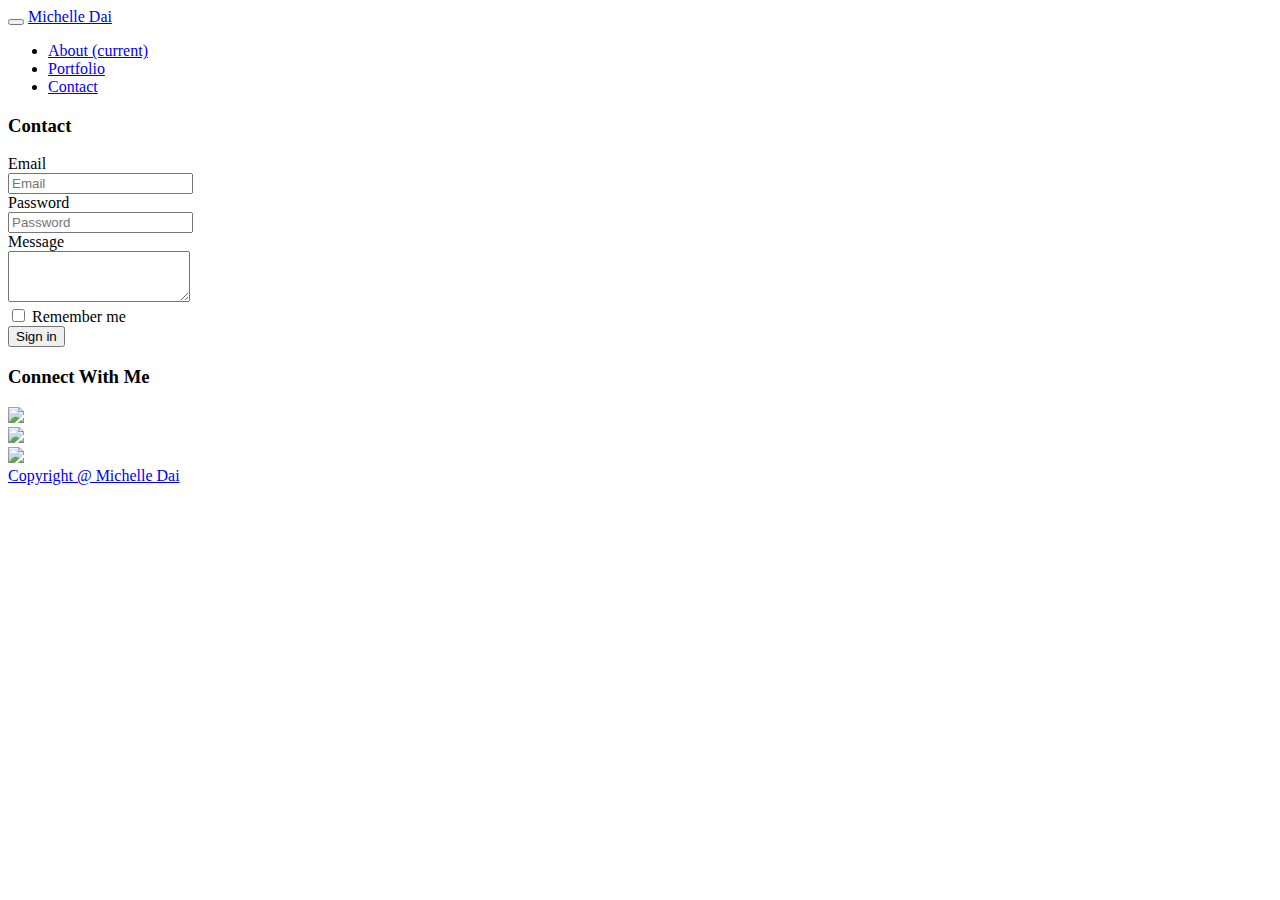
==== contact.html @ 6c15e98e "Done and Done" ====
<!DOCTYPE html>
<html>
<head>
	<title>Bootstrap Portfolio</title>
	<meta name="viewport" content="width=device-width, initial-scale=1.0">
	<link rel="stylesheet" href="./assets/css/style.css">
	<link rel="stylesheet" href="https://maxcdn.bootstrapcdn.com/bootstrap/4.0.0-alpha.6/css/bootstrap.min.css" integrity="sha384-rwoIResjU2yc3z8GV/NPeZWAv56rSmLldC3R/AZzGRnGxQQKnKkoFVhFQhNUwEyJ" crossorigin="anonymous">
	<script src="https://code.jquery.com/jquery-3.1.1.slim.min.js" integrity="sha384-A7FZj7v+d/sdmMqp/nOQwliLvUsJfDHW+k9Omg/a/EheAdgtzNs3hpfag6Ed950n" crossorigin="anonymous"></script>
	<script src="https://cdnjs.cloudflare.com/ajax/libs/tether/1.4.0/js/tether.min.js" integrity="sha384-DztdAPBWPRXSA/3eYEEUWrWCy7G5KFbe8fFjk5JAIxUYHKkDx6Qin1DkWx51bBrb" crossorigin="anonymous"></script>
	<script src="https://maxcdn.bootstrapcdn.com/bootstrap/4.0.0-alpha.6/js/bootstrap.min.js" integrity="sha384-vBWWzlZJ8ea9aCX4pEW3rVHjgjt7zpkNpZk+02D9phzyeVkE+jo0ieGizqPLForn" crossorigin="anonymous"></script>
</head>

<body>
	<!-- NAV-BAR -->
	<div>
		<nav class="navbar navbar-toggleable-md navbar-light bg-faded">
			  <button class="navbar-toggler navbar-toggler-right" type="button" data-toggle="collapse" data-target="#navbarTogglerDemo02" aria-controls="navbarTogglerDemo02" aria-expanded="false" aria-label="Toggle navigation">
			    <span class="navbar-toggler-icon"></span>
			  </button>
			  <a class="navbar-brand" href="#"> Michelle Dai </a>

			  <div class="collapse navbar-collapse" id="navbarTogglerDemo02">
			    <ul class="navbar-nav mr-auto mt-2 mt-md-0">
			      <li class="nav-item active">
			        <a class="nav-link" href="index.html">About  <span class="sr-only">(current)</span></a>
			      </li>
			      <li class="nav-item">
			        <a class="nav-link" href="portfolio.html"> Portfolio</a>
			      </li>
			      <li class="nav-item">
			        <a class="nav-link disabled" href="contact.html"> Contact </a>
			      </li>
			    </ul>
			  </div>
		</nav>
	</div>


	<!-- CARD -->
	<div class="row">

		  <div class="col-sm-6">
		    <div class="card">
		      <div class="card-block">
		        <h3 class="card-title card-header font-mint"> Contact </h3>
		        <form class="form-horizontal">
					  <div class="form-group">
					    <label for="inputEmail3" class="col-sm-2 control-label">Email</label>
					    <div class="col-sm-10">
					      <input type="email" class="form-control" id="inputEmail3" placeholder="Email">
					    </div>
					  </div>
					  <div class="form-group">
					    <label for="inputPassword3" class="col-sm-2 control-label">Password</label>
					    <div class="col-sm-10">
					      <input type="password" class="form-control" id="inputPassword3" placeholder="Password">
					    </div>
					    <div class="form-group">
					    <label for="inputEmail3" class="col-sm-2 control-label"> Message </label>
					    <div class="col-sm-10">
					      <textarea class="form-control" rows="3"></textarea>
					    </div>
					  </div>
					  </div>
					  <div class="form-group">
					    <div class="col-sm-offset-2 col-sm-10">
					      <div class="checkbox">
					        <label>
					          <input type="checkbox"> Remember me
					        </label>
					      </div>
					    </div>
					  </div>
  <div class="form-group">
    <div class="col-sm-offset-2 col-sm-10">
      <button type="submit" class="btn btn-default">Sign in</button>
    </div>
  </div>
</form>
		      </div>
		    </div>
		  </div>
	
		   <div class="col-sm-3 ">
		    <div class="card">
		      <div class="card-block">
		        <h3 class="card-title card-header font-mint"> Connect With Me </h3>
		        <div>
		        	<a href="https://github.com/michelledai2020/Bootstrap-Portfolio"  target="_blank">
		        	<img class="social-icon mt-3" src="./assets/images/icon1.jpg">
		        	</a>
		        </div>
		        <div> 
					<a href="https://www.linkedin.com/in/michelledai2020?trk=hp-identity-photo"  target="_blank">
			        <img class="social-icon mt-3" src="./assets/images/icon2.jpg">
			        </a>
			    </div>
		        <div> 
					<a href="http://stackoverflow.com/"  target="_blank">
		        	<img class="social-icon mt-3" src="./assets/images/icon3.jpg">
		        	</a>
		        </div>
		      </div>
		    </div>
		  </div>
</div>


<!-- FOOTER -->
	<nav class="navbar fixed-bottom footer bg-gray ">
	  <a class="font-white" href="#"> Copyright @ Michelle Dai</a>
	</nav>


</body>
</html>
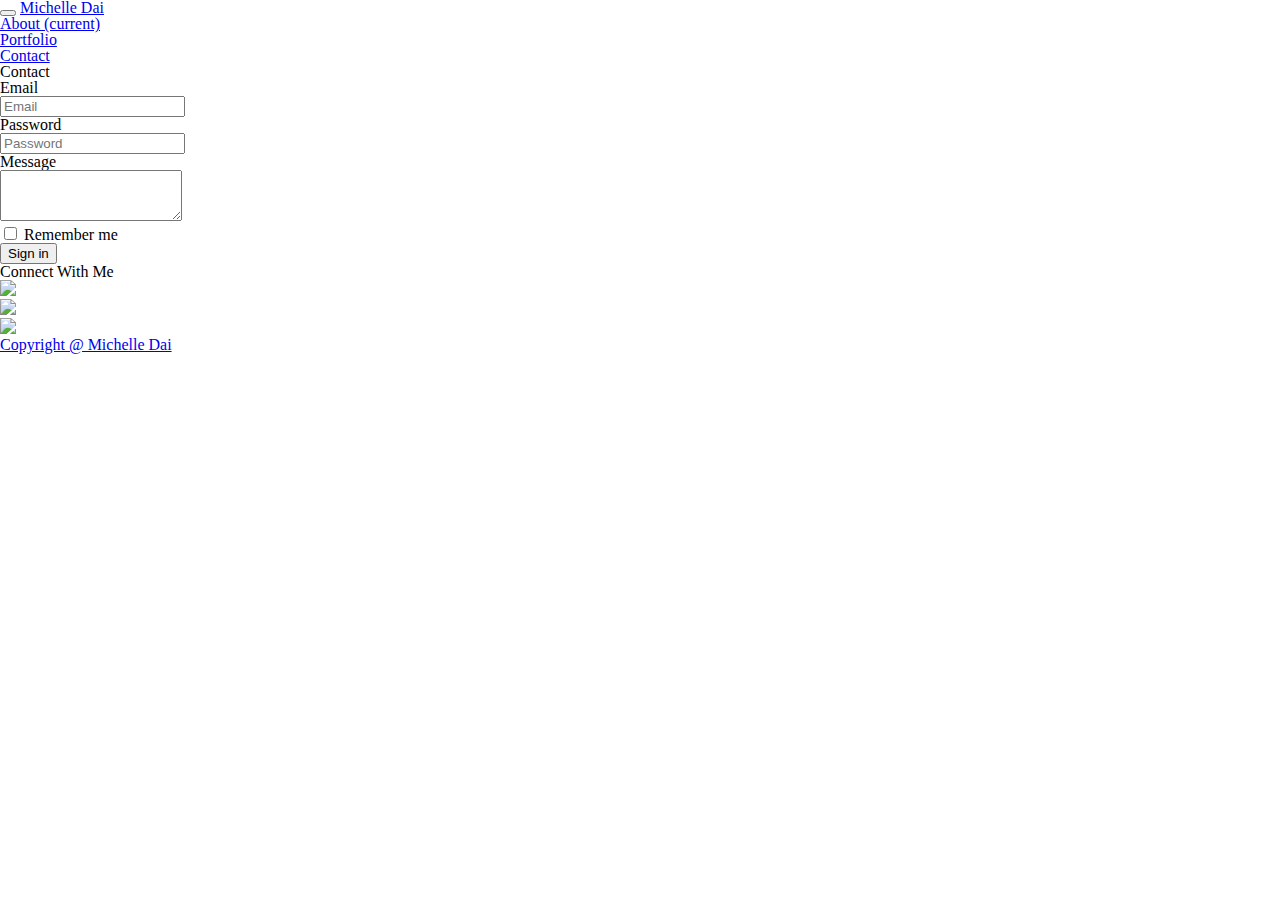
==== commit 123f593c: "Add reset file" ====
--- a/contact.html
+++ b/contact.html
@@ -3,6 +3,7 @@
 <head>
 	<title>Bootstrap Portfolio</title>
 	<meta name="viewport" content="width=device-width, initial-scale=1.0">
+	<link rel="stylesheet" href="./assets/css/reset.css">
 	<link rel="stylesheet" href="./assets/css/style.css">
 	<link rel="stylesheet" href="https://maxcdn.bootstrapcdn.com/bootstrap/4.0.0-alpha.6/css/bootstrap.min.css" integrity="sha384-rwoIResjU2yc3z8GV/NPeZWAv56rSmLldC3R/AZzGRnGxQQKnKkoFVhFQhNUwEyJ" crossorigin="anonymous">
 	<script src="https://code.jquery.com/jquery-3.1.1.slim.min.js" integrity="sha384-A7FZj7v+d/sdmMqp/nOQwliLvUsJfDHW+k9Omg/a/EheAdgtzNs3hpfag6Ed950n" crossorigin="anonymous"></script>
